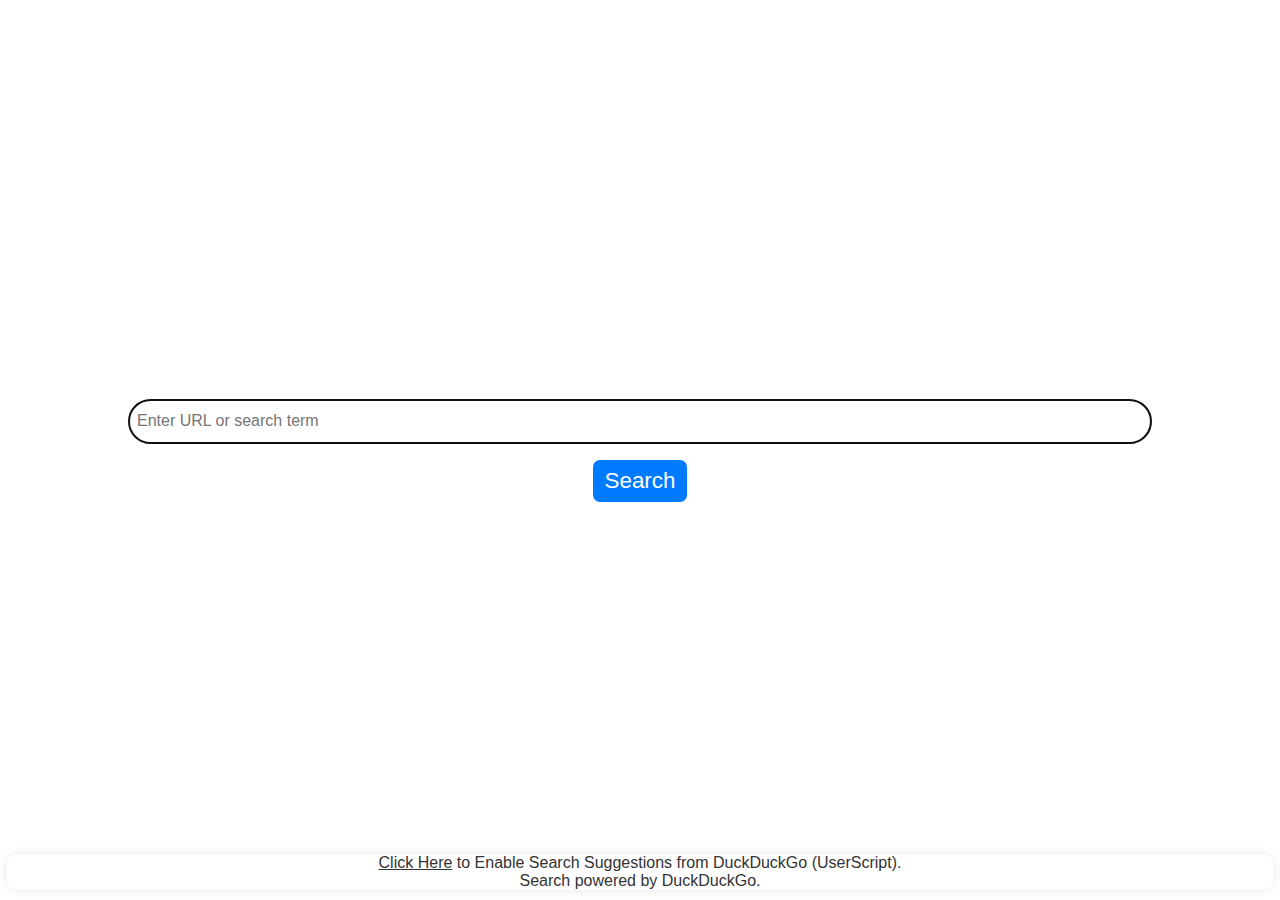
==== index.html @ 0648de60 "Update index.html" ====
<!DOCTYPE html>
<html lang="en">
<head>
    <!base href="https://cat-ling.github.io">
    <meta charset="UTF-8">
    <meta name="viewport" content="width=device-width, initial-scale=1">
    <meta name="referrer" content="strict-origin-when-cross-origin">
    <meta http-equiv="Content-Security-Policy" content="
        default-src 'none';
        style-src 'self' https://cat-ling.github.io cat-ling.github.io;
        connect-src https://duckduckgo.com;
        script-src 'self' https://cat-ling.github.io cat-ling.github.io;
        object-src 'none';
        base-uri 'self';
        form-action 'self' https://www.duckduckgo.com/ https://duckduckgo.com/ duckduckgo.com/;
    ">
  
    <title>New Tab</title>
    <link rel="stylesheet" href="./sloppy.css">
</head>
<body>
    <div id="urlContainer">
        <input autofocus id="urlInput" placeholder="Enter URL or search term">
        <button id="submitBtn">Search</button>
    </div>  
    <script src="./DuckDuckGo.js" defer></script>
    <script src="./Submit.js" defer></script>
    <script src="./Search.js" defer></script>
    <script src="./Listener.js" defer></script>
    <footer>
        <div class="powered-by"><u><a href="./Search_Suggestions.user.js" target="_blank">Click Here</a></u> to Enable Search Suggestions from DuckDuckGo (UserScript).</div>
        <div class="powered-by">Search powered by <a href="https://duckduckgo.com" target="_blank">DuckDuckGo.</a></div>
    </footer>
</body>
</html>
---- sloppy.css ----
body {
            font-family: 'Segoe UI', Tahoma, Geneva, Verdana, sans-serif;
            margin: 0;
            display: flex;
            align-items: center;
            justify-content: center;
            height: 100vh;
            position: relative;
        }
    
        html,
        body {
            height: 100%;
        }

        #errorMessage {
            color: red;
        }

        #urlContainer {
            width: 80%;
            display: flex;
            flex-direction: column;
            align-items: center;
        }

        #urlInput {
            border: 1px solid #d1d1d1;
            padding: 8px;
            border-radius: 50px;
            margin-bottom: 16px;
            font-size: 100%;
            align-items: center;
            width: 100%;
            height: 45px;
            box-sizing: border-box;
        }
    
        #submitBtn {
            background-color: #007bff;
            color: #fff;
            border: none;
            padding: 8px 12px;
            border-radius: 7px;
            cursor: pointer;
            font-size: 140%;
        }
    
        footer {
            position: absolute;
            bottom: 10px;
            left: 50%;
            transform: translateX(-50%);
            width: 99%;
            text-align: center;
            background-color: #fff;
            border-radius: 10px;
            padding: 0px;
            box-shadow: 0 0 10px rgba(0, 0, 0, 0.1);
        }
    
        .powered-by {
            margin-top: 0px;
            color: #333;
        }
    
        footer a {
            color: #333;
            text-decoration: none;
        }
    
        @media (prefers-color-scheme: dark) {
            body {
                background-color: #333;
                color: #fff;
            }
    
            #urlInput {
                border-color: #666;
                background-color: #555;
                color: #fff;
            }
    
            .powered-by {
                color: #fff;
            }
    
            footer a {
                color: #fff;
            }
    
            footer {
                background-color: #444;
                box-shadow: 0 0 10px rgba(255, 255, 255, 0.1);
            }
    
            #submitBtn {
                background-color: #007bff;
                color: #fff;
            }
        }
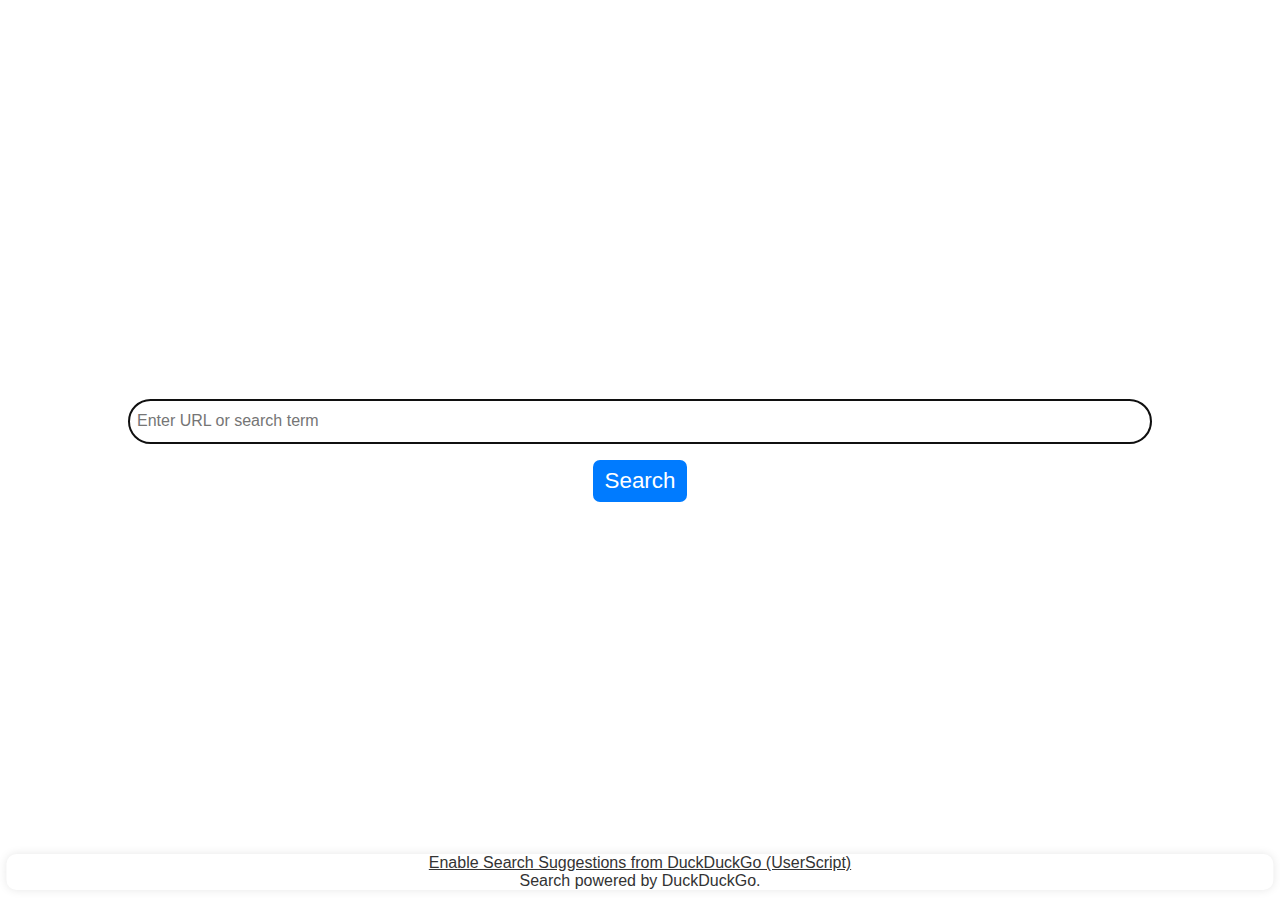
==== commit 43963af9: "Update index.html" ====
--- a/index.html
+++ b/index.html
@@ -1,26 +1,27 @@
 <!DOCTYPE html>
 <html lang="en">
 <head>
-    <!base href="https://cat-ling.github.io">
+    <base href="https://cat-ling.github.io">
     <meta charset="UTF-8">
     <meta name="viewport" content="width=device-width, initial-scale=1">
     <meta name="referrer" content="strict-origin-when-cross-origin">
+    <meta http-equiv="Cache-Control" content="max-age=86400, public">
+    <meta name="description" content="A simple new tab page that lets you search the web using DuckDuckGo while keeping your searches as private as possible. Enter URLs or search terms to get started.">
     <meta http-equiv="Content-Security-Policy" content="
         default-src 'none';
-        style-src 'self' https://cat-ling.github.io cat-ling.github.io;
-        connect-src https://duckduckgo.com;
-        script-src 'self' https://cat-ling.github.io cat-ling.github.io;
-        object-src 'none';
+        style-src 'self' https://cat-ling.github.io;
+        connect-src https://*.duckduckgo.com https://duckduckgo.com/ 'self';
+        script-src 'self' https://cat-ling.github.io;
         base-uri 'self';
-        form-action 'self' https://www.duckduckgo.com/ https://duckduckgo.com/ duckduckgo.com/;
+        form-action 'self' https://*.duckduckgo.com/ https://duckduckgo.com/;
     ">
   
-    <title>New Tab</title>
+    <title>New Tab - Search with DuckDuckGo</title>
     <link rel="stylesheet" href="./sloppy.css">
 </head>
 <body>
     <div id="urlContainer">
-        <input autofocus id="urlInput" placeholder="Enter URL or search term">
+        <input autofocus id="urlInput" placeholder="Enter URL or search term" autocomplete="off">
         <button id="submitBtn">Search</button>
     </div>  
     <script src="./DuckDuckGo.js" defer></script>
@@ -28,8 +29,14 @@
     <script src="./Search.js" defer></script>
     <script src="./Listener.js" defer></script>
     <footer>
-        <div class="powered-by"><u><a href="./Search_Suggestions.user.js" target="_blank">Click Here</a></u> to Enable Search Suggestions from DuckDuckGo (UserScript).</div>
-        <div class="powered-by">Search powered by <a href="https://duckduckgo.com" target="_blank">DuckDuckGo.</a></div>
+        <div class="powered-by">
+            <u>
+                <a href="https://cdn.jsdelivr.net/gh/Cat-Ling/cat-ling.github.io@master/Search_Suggestions.user.js" target="_blank">
+                    Enable Search Suggestions from DuckDuckGo (UserScript)
+                </a>
+            </u>
+        </div>
+        <div class="powered-by">Search powered by <a href="https://duckduckgo.com" target="_blank">DuckDuckGo</a>.</div>
     </footer>
 </body>
 </html>
--- a/sloppy.css
+++ b/sloppy.css
@@ -98,4 +98,4 @@
                 background-color: #007bff;
                 color: #fff;
             }
-        }+        }
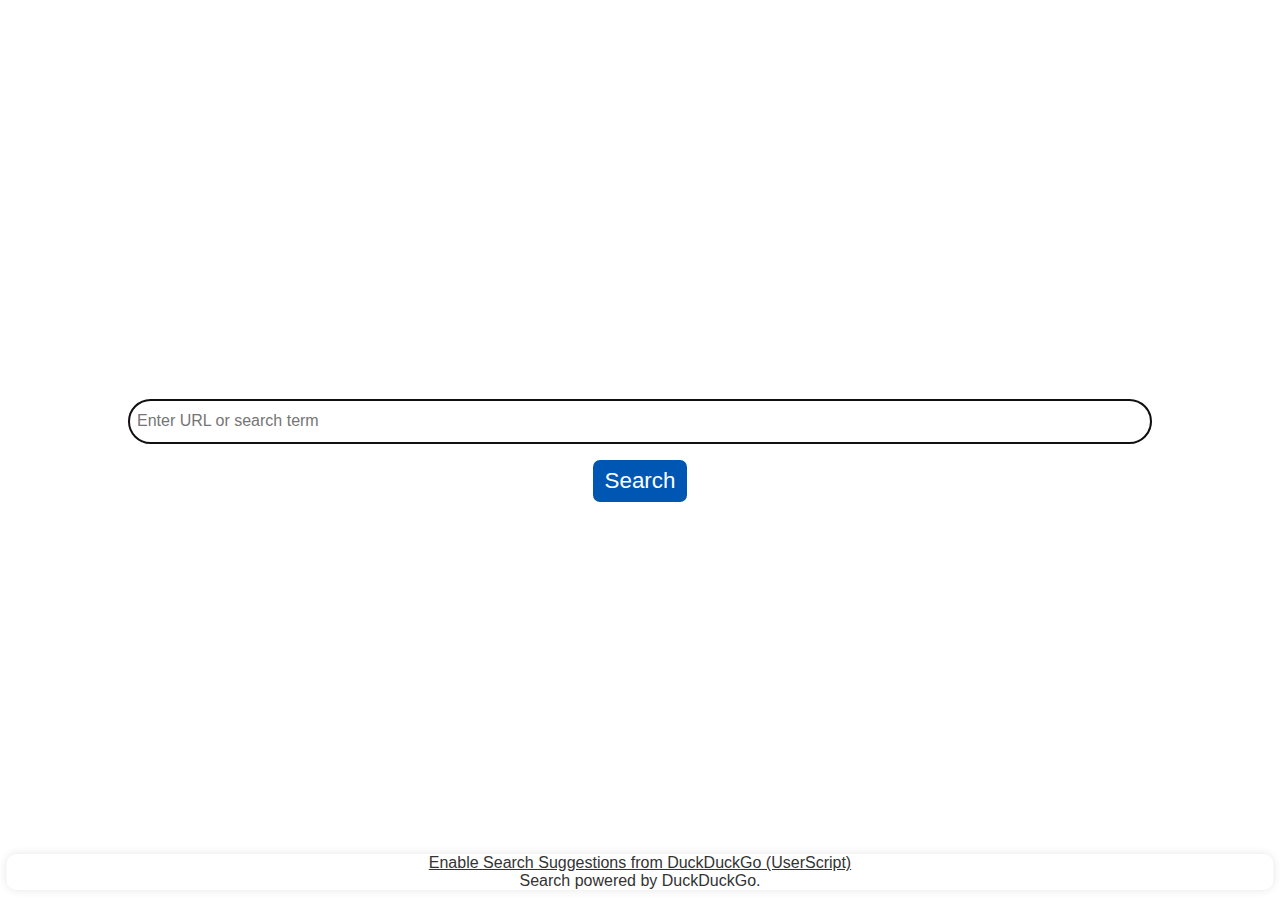
==== commit ed6a8cd0: "seo" ====
--- a/index.html
+++ b/index.html
@@ -6,6 +6,7 @@
     <meta name="viewport" content="width=device-width, initial-scale=1">
     <meta name="referrer" content="strict-origin-when-cross-origin">
     <meta http-equiv="Cache-Control" content="max-age=86400, public">
+    <meta name="google-site-verification" content="FZ9p0tURd7-DHWCSCsD3IBh38IHbzusBye4qMpksuvM" />
     <meta name="description" content="A simple new tab page that lets you search the web using DuckDuckGo while keeping your searches as private as possible. Enter URLs or search terms to get started.">
     <meta http-equiv="Content-Security-Policy" content="
         default-src 'none';
--- a/sloppy.css
+++ b/sloppy.css
@@ -1,101 +1,110 @@
-        body {
-            font-family: 'Segoe UI', Tahoma, Geneva, Verdana, sans-serif;
-            margin: 0;
-            display: flex;
-            align-items: center;
-            justify-content: center;
-            height: 100vh;
-            position: relative;
-        }
-    
-        html,
-        body {
-            height: 100%;
-        }
+body {
+    font-family: 'Segoe UI', Tahoma, Geneva, Verdana, sans-serif;
+    margin: 0;
+    display: flex;
+    align-items: center;
+    justify-content: center;
+    height: 100vh;
+    position: relative;
+}
 
-        #errorMessage {
-            color: red;
-        }
+html,
+body {
+    height: 100%;
+}
 
-        #urlContainer {
-            width: 80%;
-            display: flex;
-            flex-direction: column;
-            align-items: center;
-        }
+#errorMessage {
+    color: red;
+}
 
-        #urlInput {
-            border: 1px solid #d1d1d1;
-            padding: 8px;
-            border-radius: 50px;
-            margin-bottom: 16px;
-            font-size: 100%;
-            align-items: center;
-            width: 100%;
-            height: 45px;
-            box-sizing: border-box;
-        }
-    
-        #submitBtn {
-            background-color: #007bff;
-            color: #fff;
-            border: none;
-            padding: 8px 12px;
-            border-radius: 7px;
-            cursor: pointer;
-            font-size: 140%;
-        }
-    
-        footer {
-            position: absolute;
-            bottom: 10px;
-            left: 50%;
-            transform: translateX(-50%);
-            width: 99%;
-            text-align: center;
-            background-color: #fff;
-            border-radius: 10px;
-            padding: 0px;
-            box-shadow: 0 0 10px rgba(0, 0, 0, 0.1);
-        }
-    
-        .powered-by {
-            margin-top: 0px;
-            color: #333;
-        }
-    
-        footer a {
-            color: #333;
-            text-decoration: none;
-        }
-    
-        @media (prefers-color-scheme: dark) {
-            body {
-                background-color: #333;
-                color: #fff;
-            }
-    
-            #urlInput {
-                border-color: #666;
-                background-color: #555;
-                color: #fff;
-            }
-    
-            .powered-by {
-                color: #fff;
-            }
-    
-            footer a {
-                color: #fff;
-            }
-    
-            footer {
-                background-color: #444;
-                box-shadow: 0 0 10px rgba(255, 255, 255, 0.1);
-            }
-    
-            #submitBtn {
-                background-color: #007bff;
-                color: #fff;
-            }
-        }
+#urlContainer {
+    width: 80%;
+    display: flex;
+    flex-direction: column;
+    align-items: center;
+}
+
+#urlInput {
+    border: 1px solid #d1d1d1;
+    padding: 8px;
+    border-radius: 50px;
+    margin-bottom: 16px;
+    font-size: 100%;
+    align-items: center;
+    width: 100%;
+    height: 45px;
+    box-sizing: border-box;
+}
+
+#submitBtn {
+    background-color: #0056b3; 
+    color: #ffffff;
+    border: none;
+    padding: 8px 12px;
+    border-radius: 7px;
+    cursor: pointer;
+    font-size: 140%;
+    transition: background-color 0.3s;
+}
+
+#submitBtn:hover {
+    background-color: #004494;
+}
+
+footer {
+    position: absolute;
+    bottom: 10px;
+    left: 50%;
+    transform: translateX(-50%);
+    width: 99%;
+    text-align: center;
+    background-color: #fff;
+    border-radius: 10px;
+    padding: 0px;
+    box-shadow: 0 0 10px rgba(0, 0, 0, 0.1);
+}
+
+.powered-by {
+    margin-top: 0px;
+    color: #333;
+}
+
+footer a {
+    color: #333;
+    text-decoration: none;
+}
+
+@media (prefers-color-scheme: dark) {
+    body {
+        background-color: #333;
+        color: #fff;
+    }
+
+    #urlInput {
+        border-color: #666;
+        background-color: #555;
+        color: #fff;
+    }
+
+    .powered-by {
+        color: #fff;
+    }
+
+    footer a {
+        color: #fff;
+    }
+
+    footer {
+        background-color: #444;
+        box-shadow: 0 0 10px rgba(255, 255, 255, 0.1);
+    }
+
+    #submitBtn {
+        background-color: #0056b3; 
+        color: #fff;
+    }
+
+    #submitBtn:hover {
+        background-color: #004494;
+    }
+}
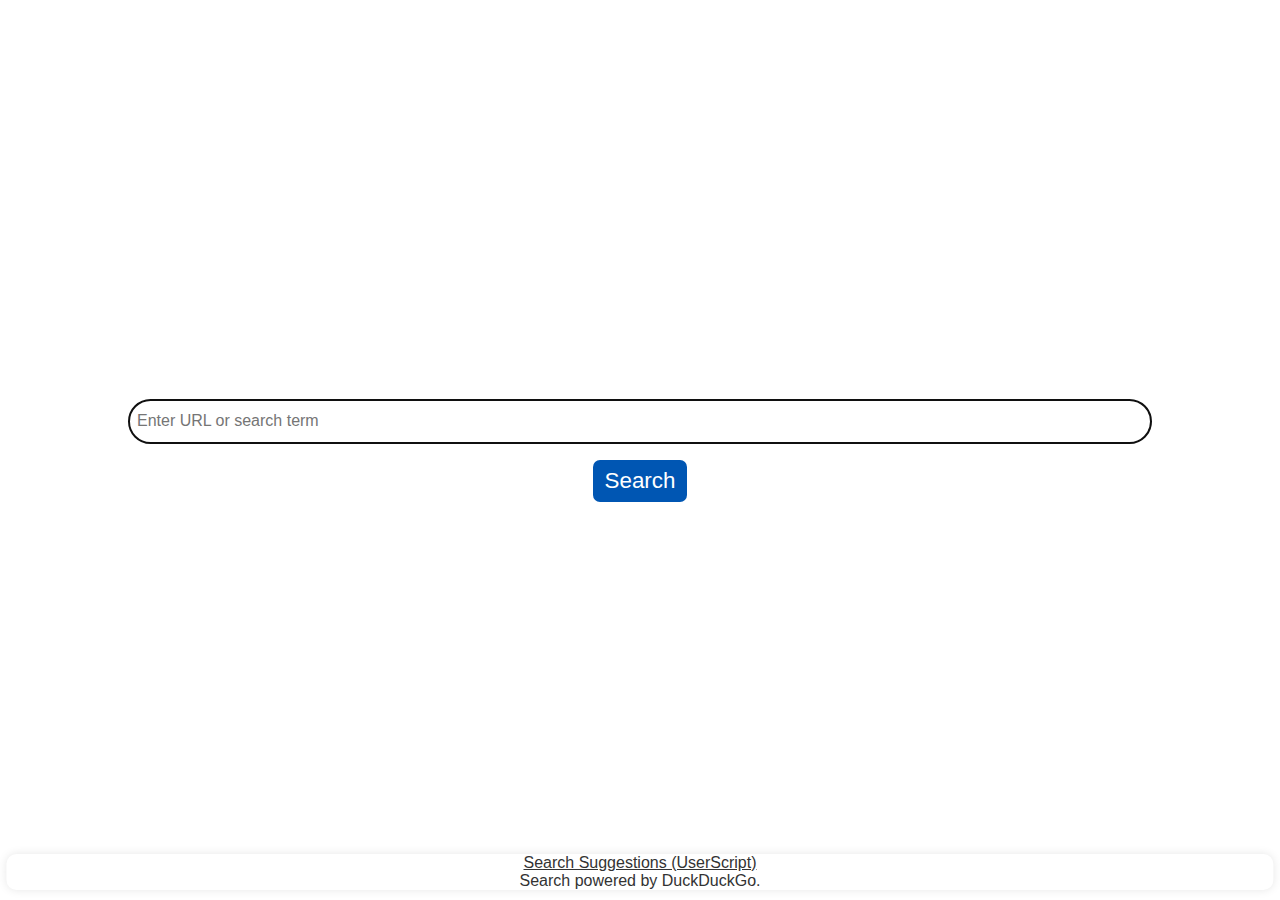
==== commit b7611d17: "Update index.html" ====
--- a/index.html
+++ b/index.html
@@ -5,7 +5,6 @@
     <meta charset="UTF-8">
     <meta name="viewport" content="width=device-width, initial-scale=1">
     <meta name="referrer" content="strict-origin-when-cross-origin">
-    <meta http-equiv="Cache-Control" content="max-age=86400, public">
     <meta name="google-site-verification" content="FZ9p0tURd7-DHWCSCsD3IBh38IHbzusBye4qMpksuvM" />
     <meta name="description" content="A simple new tab page that lets you search the web using DuckDuckGo while keeping your searches as private as possible. Enter URLs or search terms to get started.">
     <meta http-equiv="Content-Security-Policy" content="
@@ -33,7 +32,7 @@
         <div class="powered-by">
             <u>
                 <a href="https://cdn.jsdelivr.net/gh/Cat-Ling/cat-ling.github.io@master/Search_Suggestions.user.js" target="_blank">
-                    Enable Search Suggestions from DuckDuckGo (UserScript)
+                    Search Suggestions (UserScript)
                 </a>
             </u>
         </div>
